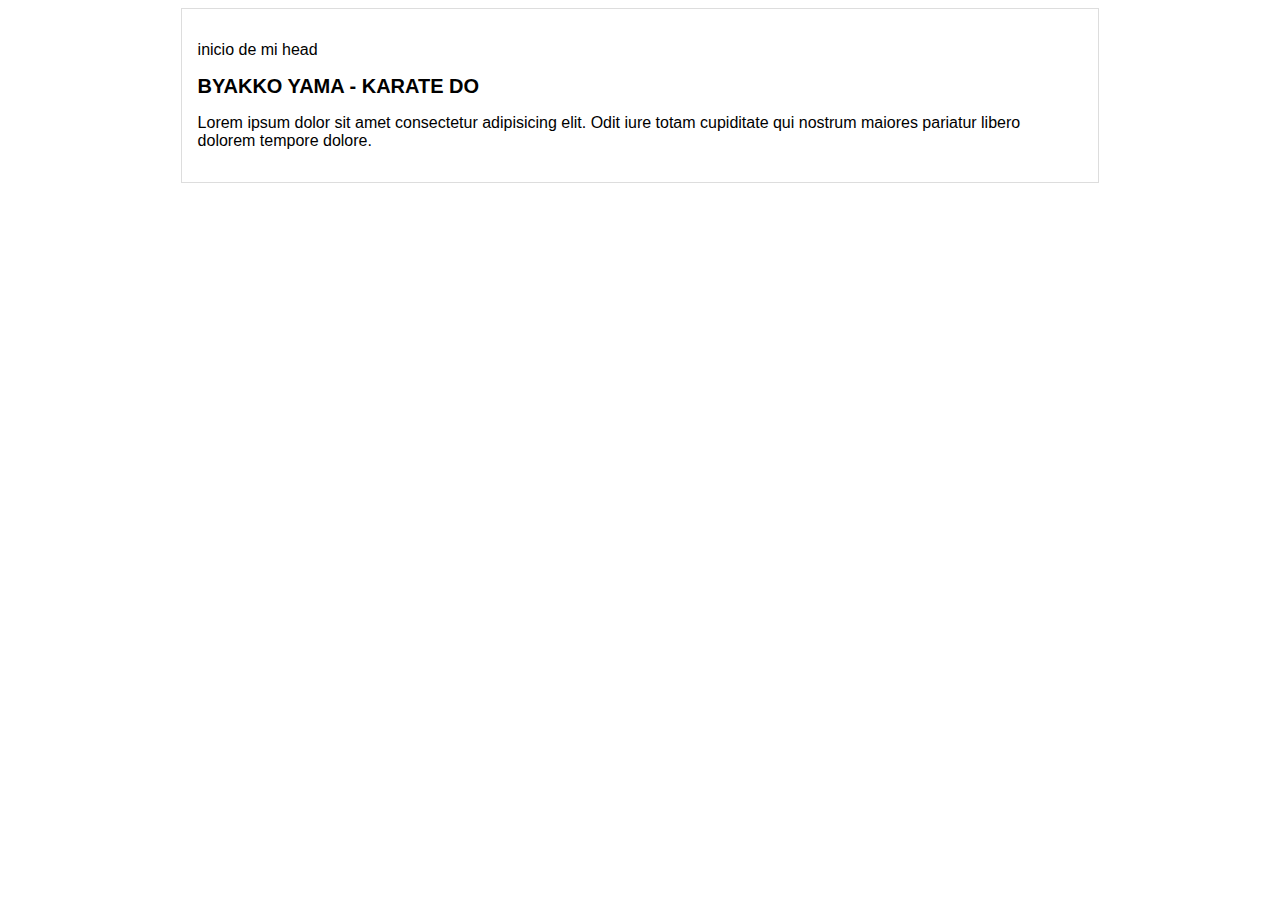
==== blogpost.html @ 00159da9 "estrucutura inicial de la cabecera" ====
<!DOCTYPE html>
<html lang="en">
<head>
    <meta charset="UTF-8">
    <meta name="viewport" content="width=device-width, initial-scale=1.0">
    <link rel="stylesheet" href="css/style.css">
    <title>BYAKKO YAMA</title>
</head>
<body>
    <div id="container">
        <div id="head">
            <p>inicio de mi head</p>
        </div>
        <div id="post">
            <h1>BYAKKO YAMA - KARATE DO</h1>
        </div>
        <p>Lorem ipsum dolor sit amet consectetur adipisicing elit. Odit iure totam cupiditate qui nostrum maiores pariatur libero dolorem tempore dolore.</p>
    </div>
    
   
</body>
</html>
---- css/style.css ----
body{
    color:black;
   text-align: left ;
   font-size: 16px;
   font-family: Arial, Helvetica, sans-serif; 
}

#container{
    width: 70%;
    padding: 1em;
    text-align: left;
    border: 1px solid #DDD;
    margin: auto;
}

#container h1{
    font-size: 20px;
}
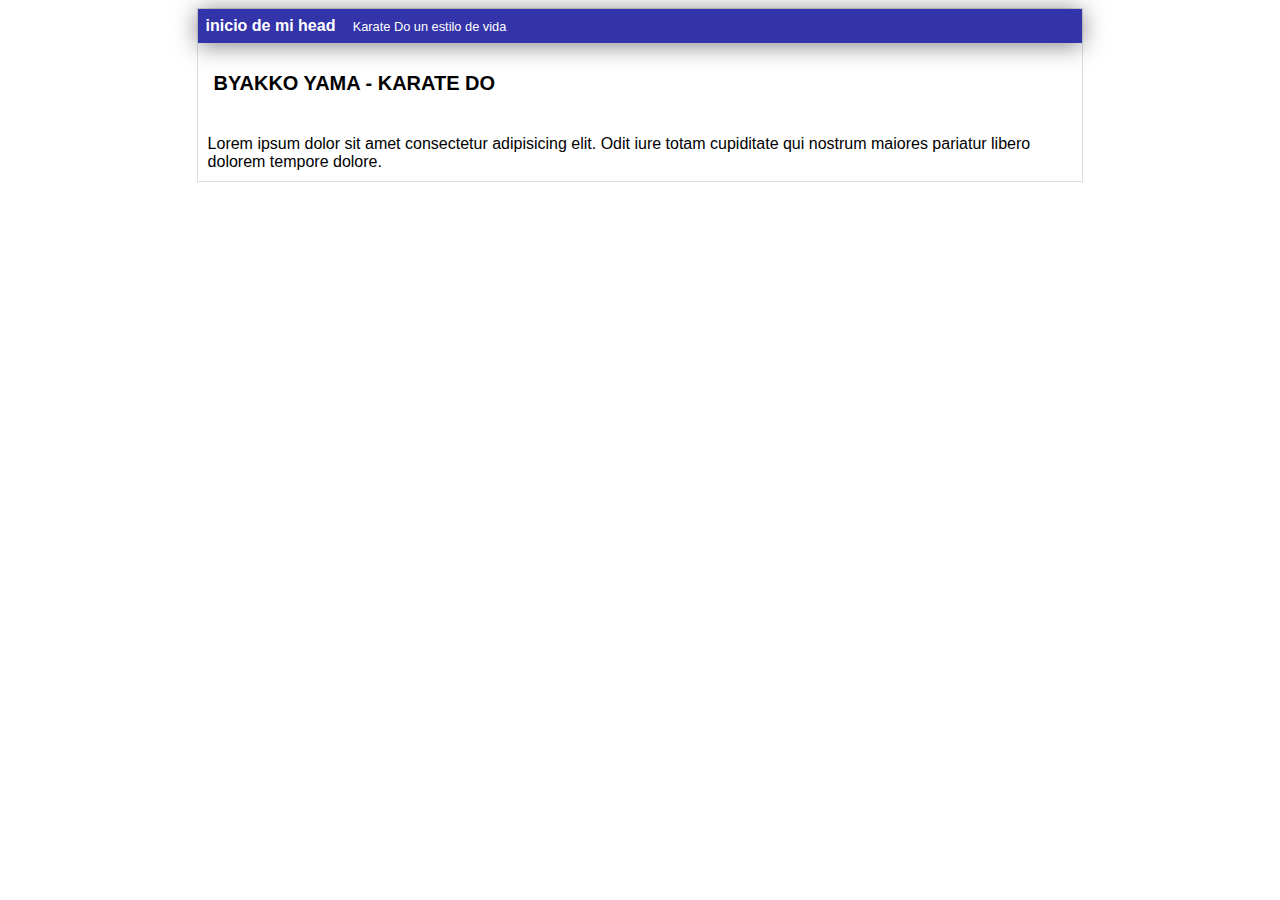
==== commit aeb6fa72: "finalizada la cabecera con diseño azul" ====
--- a/blogpost.html
+++ b/blogpost.html
@@ -9,7 +9,10 @@
 <body>
     <div id="container">
         <div id="head">
-            <p>inicio de mi head</p>
+            inicio de mi head
+            <span id="tagline">
+                Karate Do un estilo de vida
+            </span>
         </div>
         <div id="post">
             <h1>BYAKKO YAMA - KARATE DO</h1>
--- a/css/style.css
+++ b/css/style.css
@@ -4,10 +4,24 @@
    font-size: 16px;
    font-family: Arial, Helvetica, sans-serif; 
 }
+#head{
+    background: #33A;
+    box-shadow: 0px 2px 25px 0px rgba(0, 0, 0, 0.5);
+    color: white;
+    font-weight: bold;
+    margin: 0;
+    padding: 0.5em;
+}
+
+#head #tagline{
+    margin: 0 0 0 1em;
+    font-weight: normal;
+    font-size: 0.8em;
+}
 
 #container{
     width: 70%;
-    padding: 1em;
+    padding: 0;
     text-align: left;
     border: 1px solid #DDD;
     margin: auto;
@@ -16,3 +30,9 @@
 #container h1{
     font-size: 20px;
 }
+#container p{
+    margin: 10px;
+}
+#post{
+    padding: 1em;
+}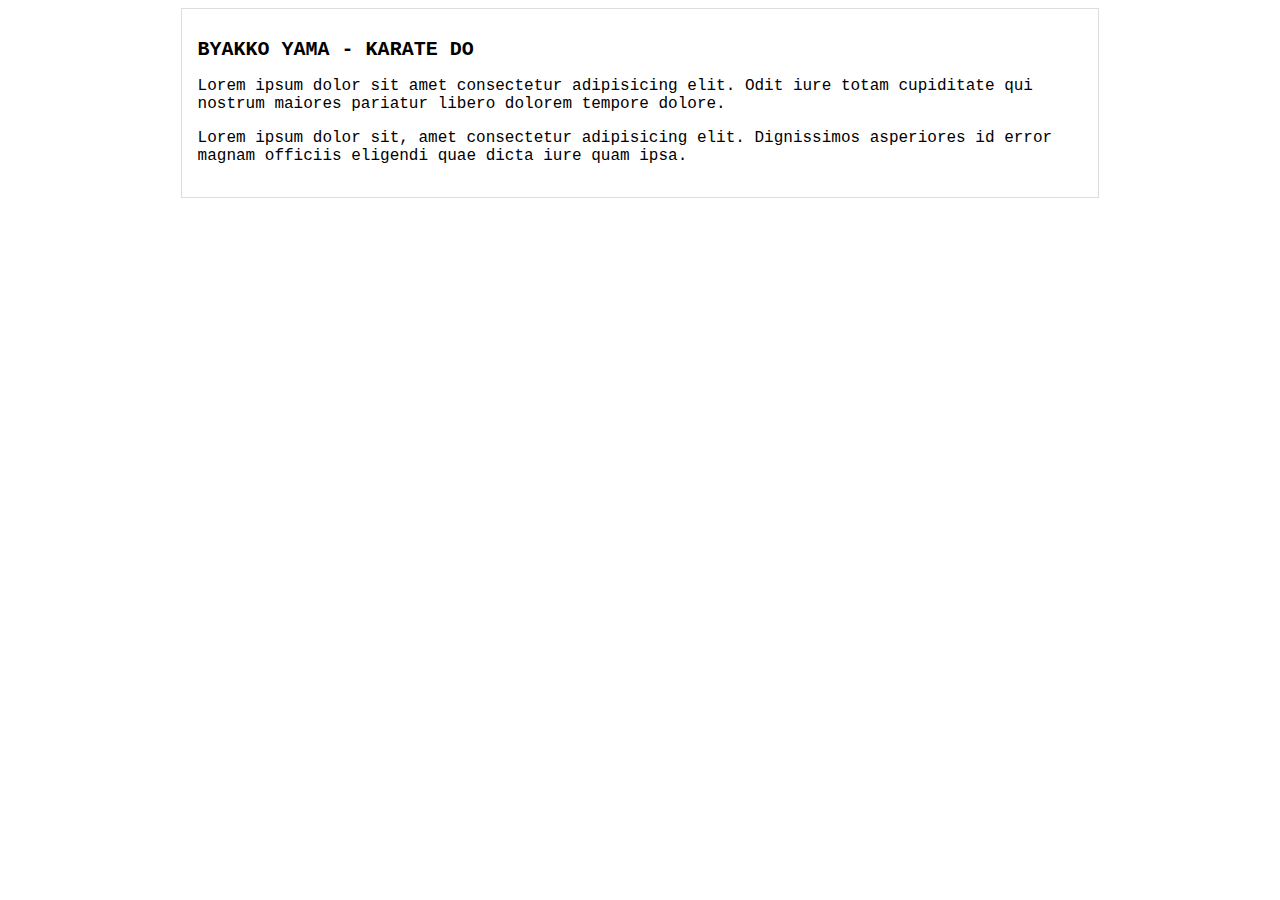
==== commit 77f6359d: "agregando otro parrafo y mejor tipografia" ====
--- a/blogpost.html
+++ b/blogpost.html
@@ -8,16 +8,11 @@
 </head>
 <body>
     <div id="container">
-        <div id="head">
-            inicio de mi head
-            <span id="tagline">
-                Karate Do un estilo de vida
-            </span>
-        </div>
         <div id="post">
             <h1>BYAKKO YAMA - KARATE DO</h1>
         </div>
         <p>Lorem ipsum dolor sit amet consectetur adipisicing elit. Odit iure totam cupiditate qui nostrum maiores pariatur libero dolorem tempore dolore.</p>
+         <p>Lorem ipsum dolor sit, amet consectetur adipisicing elit. Dignissimos asperiores id error magnam officiis eligendi quae dicta iure quam ipsa.</p>
     </div>
     
    
--- a/css/style.css
+++ b/css/style.css
@@ -2,26 +2,12 @@
     color:black;
    text-align: left ;
    font-size: 16px;
-   font-family: Arial, Helvetica, sans-serif; 
-}
-#head{
-    background: #33A;
-    box-shadow: 0px 2px 25px 0px rgba(0, 0, 0, 0.5);
-    color: white;
-    font-weight: bold;
-    margin: 0;
-    padding: 0.5em;
-}
-
-#head #tagline{
-    margin: 0 0 0 1em;
-    font-weight: normal;
-    font-size: 0.8em;
+   font-family:'Courier New', Courier, monospace;
 }
 
 #container{
     width: 70%;
-    padding: 0;
+    padding: 1em;
     text-align: left;
     border: 1px solid #DDD;
     margin: auto;
@@ -30,9 +16,3 @@
 #container h1{
     font-size: 20px;
 }
-#container p{
-    margin: 10px;
-}
-#post{
-    padding: 1em;
-}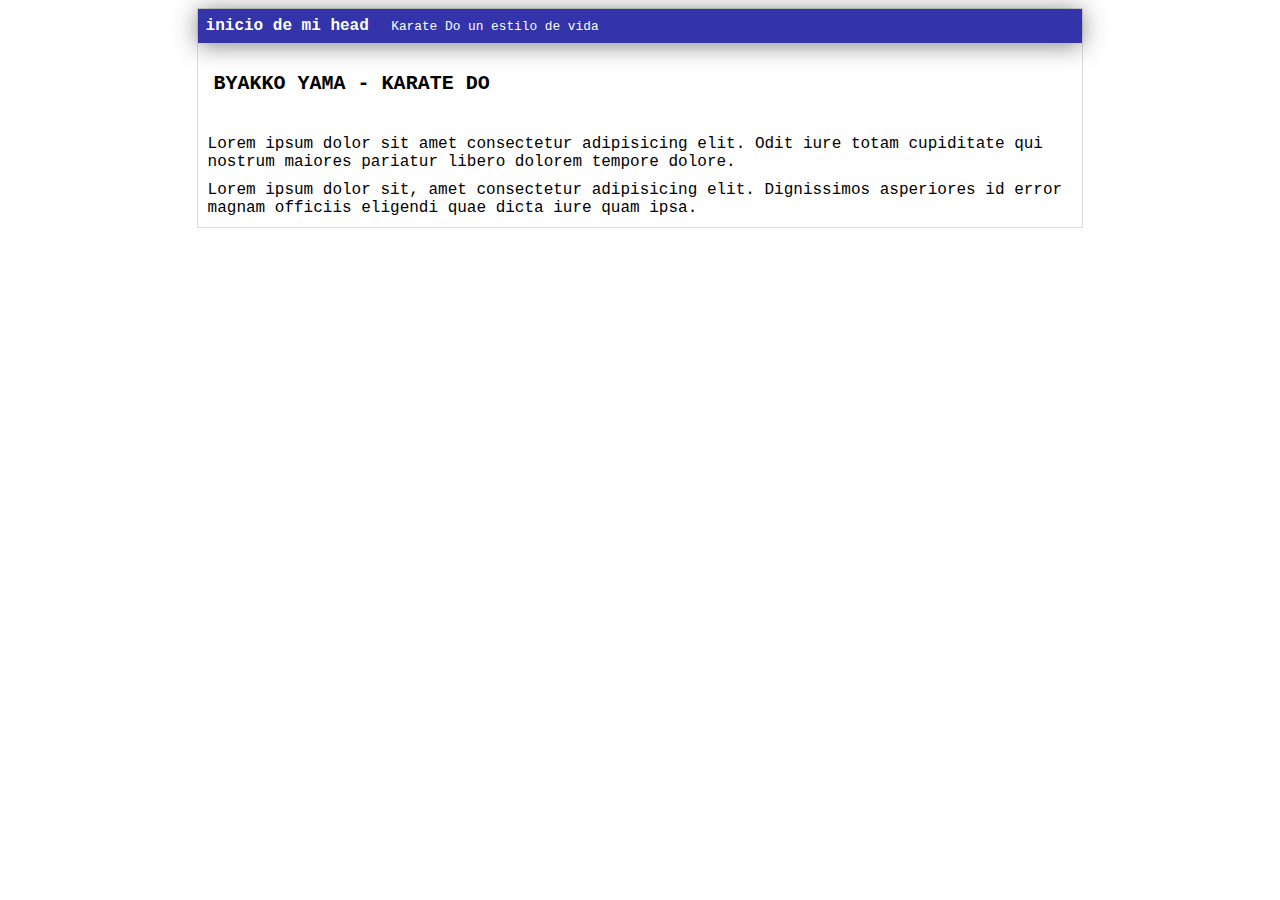
==== commit 7a142248: "Merge branch 'cabecera'" ====
--- a/blogpost.html
+++ b/blogpost.html
@@ -8,6 +8,12 @@
 </head>
 <body>
     <div id="container">
+        <div id="head">
+            inicio de mi head
+            <span id="tagline">
+                Karate Do un estilo de vida
+            </span>
+        </div>
         <div id="post">
             <h1>BYAKKO YAMA - KARATE DO</h1>
         </div>
--- a/css/style.css
+++ b/css/style.css
@@ -4,10 +4,24 @@
    font-size: 16px;
    font-family:'Courier New', Courier, monospace;
 }
+#head{
+    background: #33A;
+    box-shadow: 0px 2px 25px 0px rgba(0, 0, 0, 0.5);
+    color: white;
+    font-weight: bold;
+    margin: 0;
+    padding: 0.5em;
+}
+
+#head #tagline{
+    margin: 0 0 0 1em;
+    font-weight: normal;
+    font-size: 0.8em;
+}
 
 #container{
     width: 70%;
-    padding: 1em;
+    padding: 0;
     text-align: left;
     border: 1px solid #DDD;
     margin: auto;
@@ -16,3 +30,9 @@
 #container h1{
     font-size: 20px;
 }
+#container p{
+    margin: 10px;
+}
+#post{
+    padding: 1em;
+}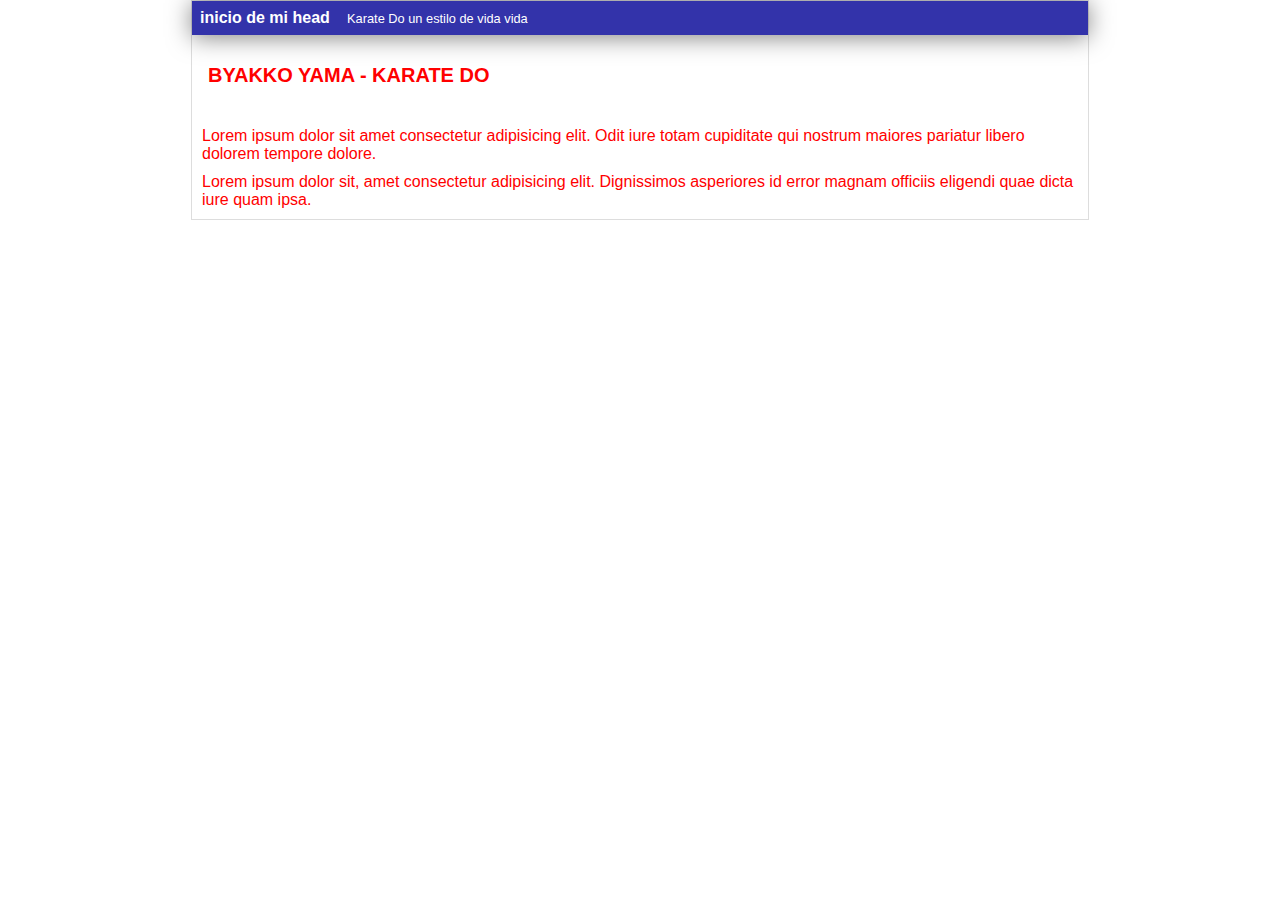
==== commit 8c4d6b84: "modificando la cabecera y color del texto" ====
--- a/blogpost.html
+++ b/blogpost.html
@@ -11,7 +11,7 @@
         <div id="head">
             inicio de mi head
             <span id="tagline">
-                Karate Do un estilo de vida
+                Karate Do un estilo de vida vida
             </span>
         </div>
         <div id="post">
--- a/css/style.css
+++ b/css/style.css
@@ -1,8 +1,10 @@
 body{
-    color:black;
-   text-align: left ;
+    color:red;
+   text-align: center ;
+   margin: 0;
+   padding: 0;
    font-size: 16px;
-   font-family:'Courier New', Courier, monospace;
+   font-family:Arial, Helvetica, sans-serif
 }
 #head{
     background: #33A;
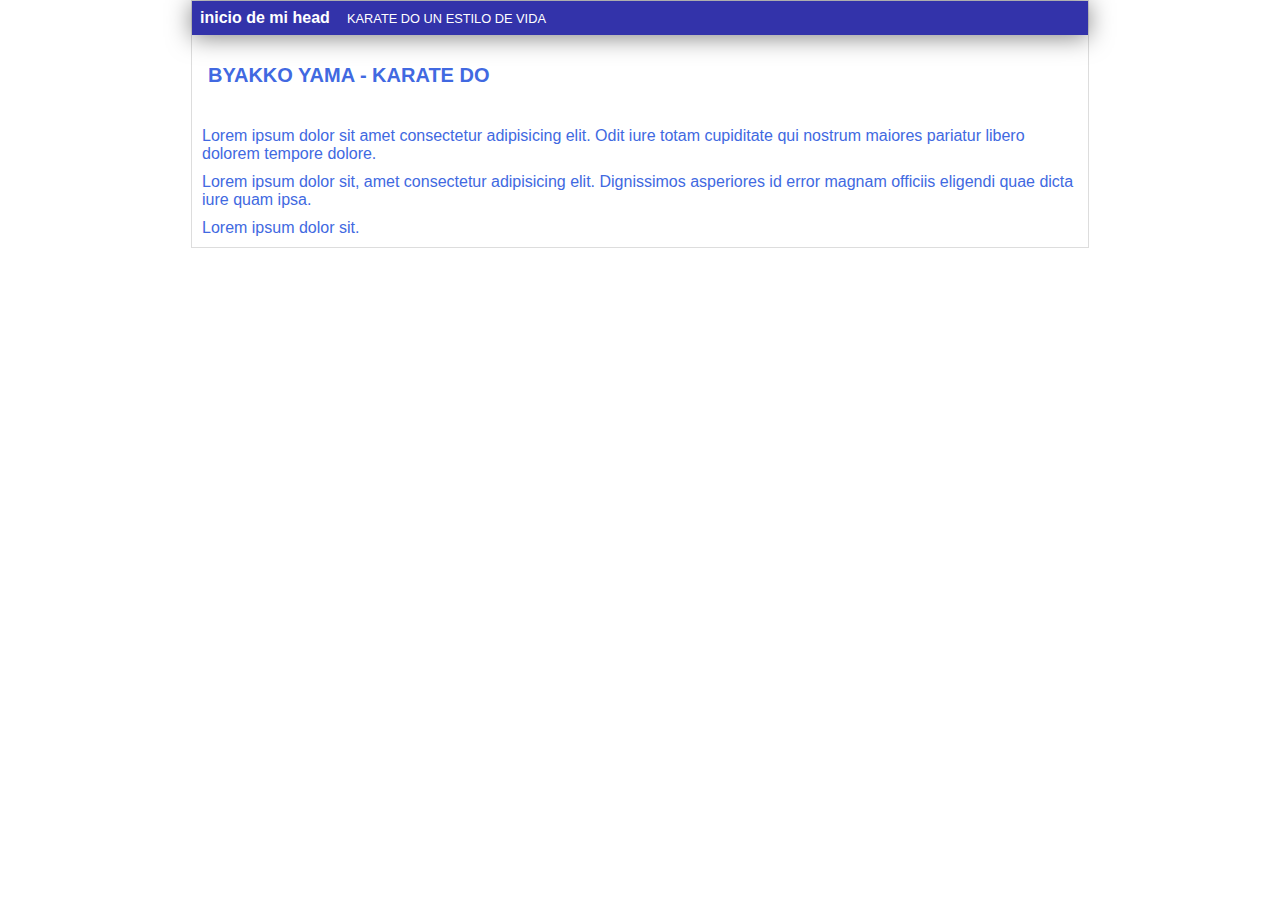
==== commit 6483814a: "agregando nuevo parrafo, cabizando cabecera y todo azul" ====
--- a/blogpost.html
+++ b/blogpost.html
@@ -11,7 +11,7 @@
         <div id="head">
             inicio de mi head
             <span id="tagline">
-                Karate Do un estilo de vida vida
+                KARATE DO UN ESTILO DE VIDA
             </span>
         </div>
         <div id="post">
@@ -19,6 +19,7 @@
         </div>
         <p>Lorem ipsum dolor sit amet consectetur adipisicing elit. Odit iure totam cupiditate qui nostrum maiores pariatur libero dolorem tempore dolore.</p>
          <p>Lorem ipsum dolor sit, amet consectetur adipisicing elit. Dignissimos asperiores id error magnam officiis eligendi quae dicta iure quam ipsa.</p>
+         <p>Lorem ipsum dolor sit.</p>
     </div>
     
    
--- a/css/style.css
+++ b/css/style.css
@@ -1,10 +1,10 @@
 body{
-    color:red;
+    color:royalblue;
    text-align: center ;
+   font-size: 16px;
+   font-family:Arial, Helvetica, sans-serif;
    margin: 0;
    padding: 0;
-   font-size: 16px;
-   font-family:Arial, Helvetica, sans-serif
 }
 #head{
     background: #33A;
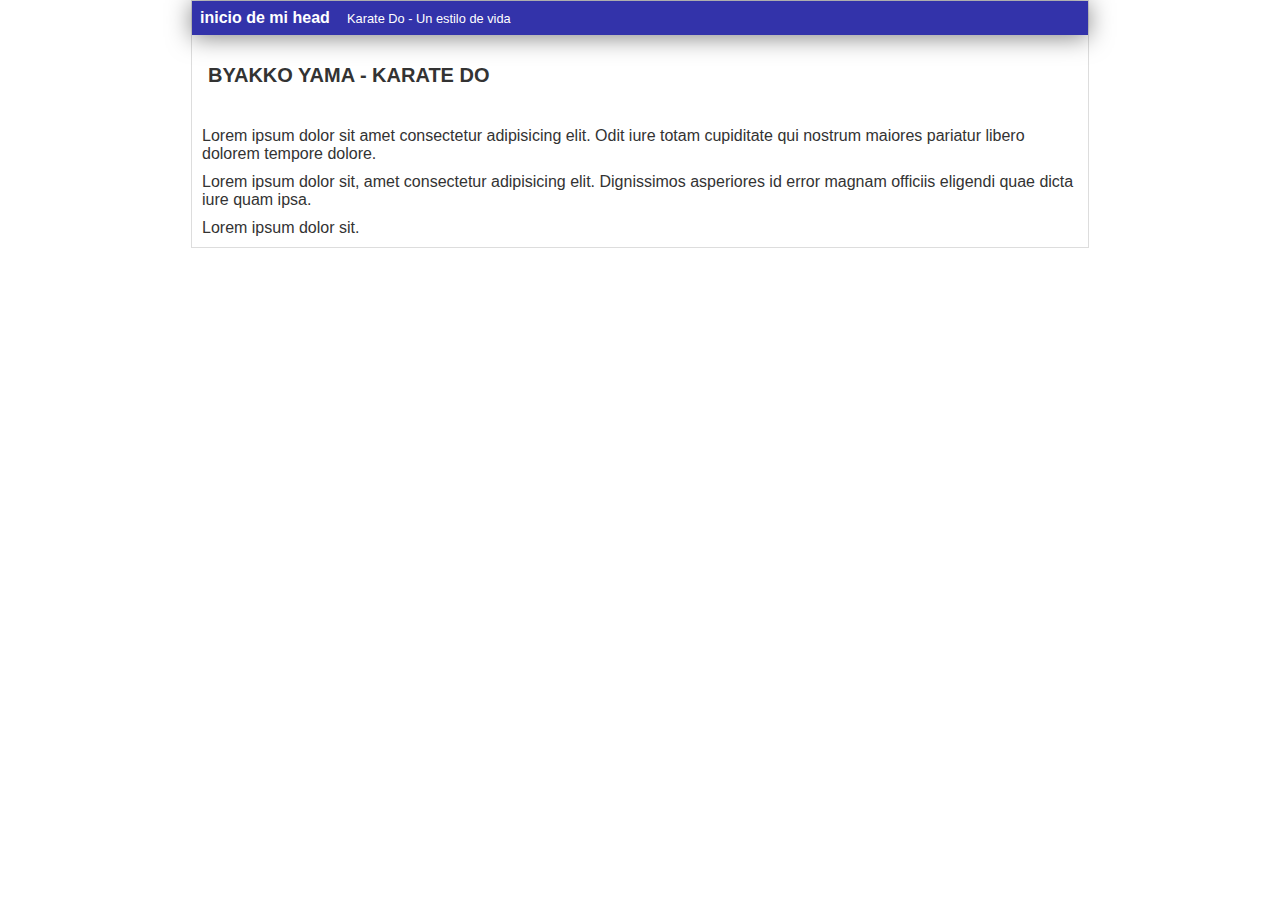
==== commit f9b95c83: "cambiando a minúsculas el span" ====
--- a/blogpost.html
+++ b/blogpost.html
@@ -11,7 +11,7 @@
         <div id="head">
             inicio de mi head
             <span id="tagline">
-                KARATE DO UN ESTILO DE VIDA
+                Karate Do - Un estilo de vida
             </span>
         </div>
         <div id="post">
@@ -24,4 +24,4 @@
     
    
 </body>
-</html>+</html>
--- a/css/style.css
+++ b/css/style.css
@@ -1,6 +1,8 @@
 body{
-    color:royalblue;
+    color:#333;
    text-align: center ;
+   margin: 0;
+   padding: 0;
    font-size: 16px;
    font-family:Arial, Helvetica, sans-serif;
    margin: 0;
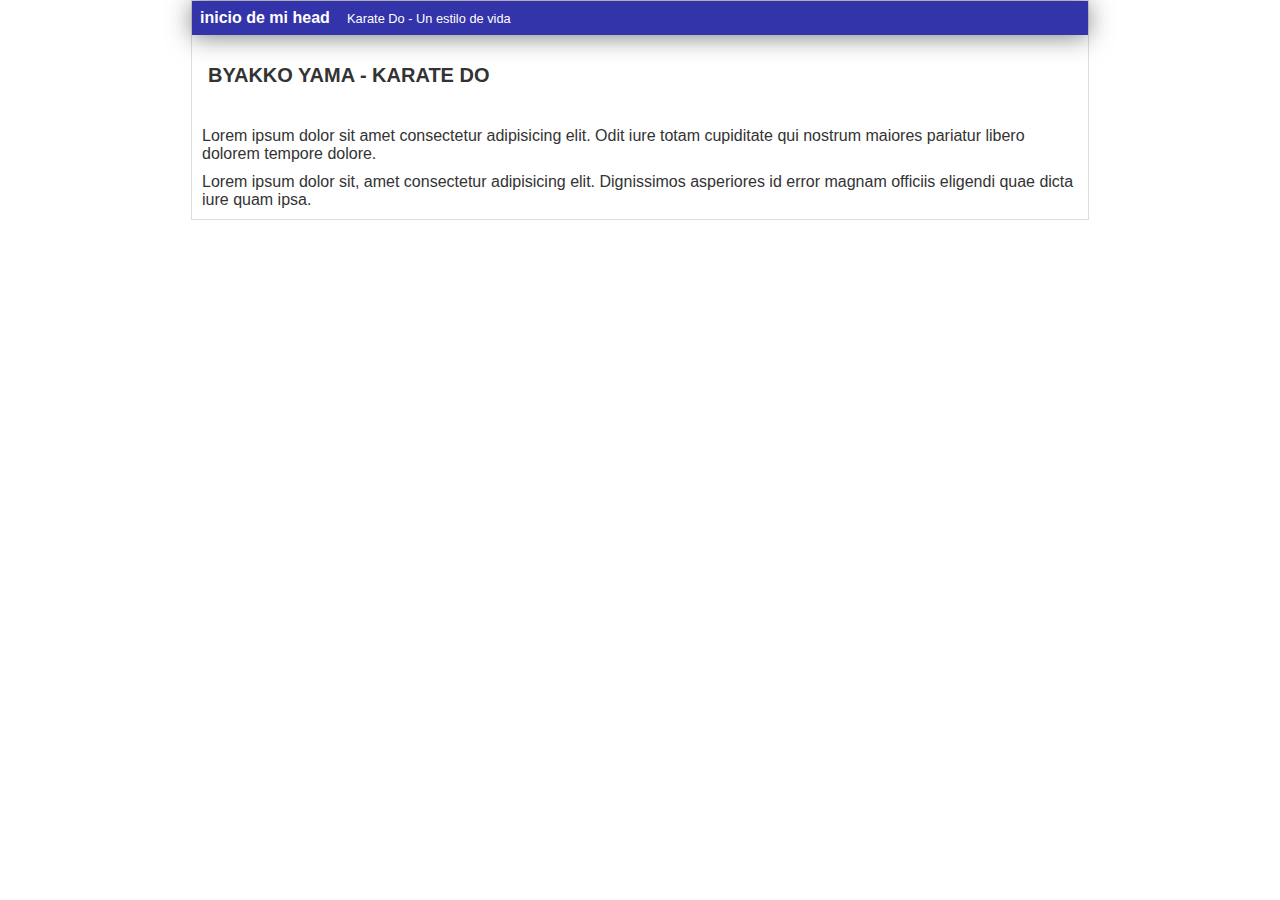
==== commit 845061d2: "primer commit con mi clave SSH" ====
--- a/blogpost.html
+++ b/blogpost.html
@@ -19,7 +19,7 @@
         </div>
         <p>Lorem ipsum dolor sit amet consectetur adipisicing elit. Odit iure totam cupiditate qui nostrum maiores pariatur libero dolorem tempore dolore.</p>
          <p>Lorem ipsum dolor sit, amet consectetur adipisicing elit. Dignissimos asperiores id error magnam officiis eligendi quae dicta iure quam ipsa.</p>
-         <p>Lorem ipsum dolor sit.</p>
+         
     </div>
     
    
